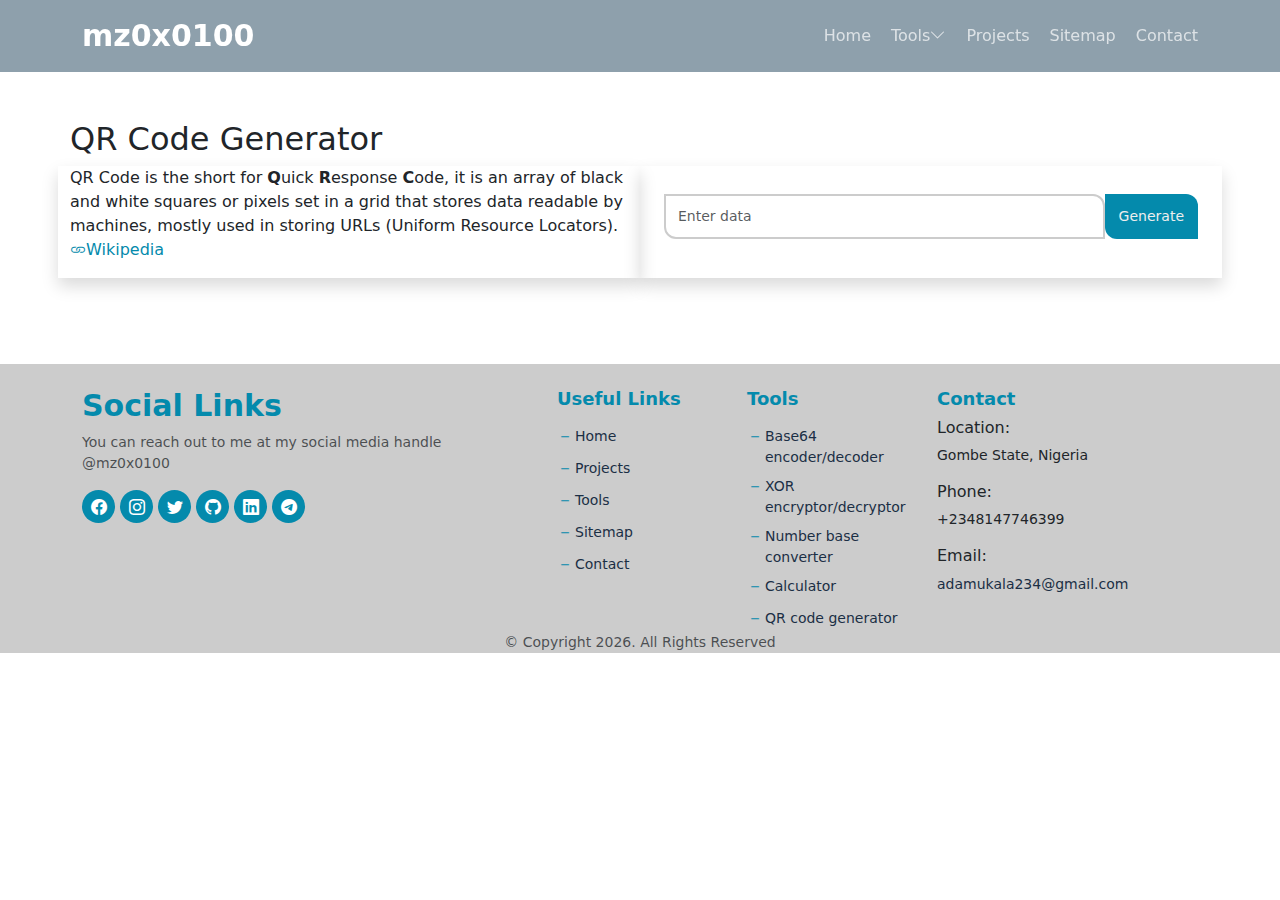
==== tools/qr_gen.html @ 35c57217 "Add files via upload" ====
<!DOCTYPE html>
<html>
    <head lang="en-US">
        <title>QR Code Generator</title>
        <meta charset="utf-8" />
        <meta name="viewport" content="width=device-width, initial-scale=1.0" />
    
        <!-- VENDORS -->
        <link rel="stylesheet" href="https://cdn.jsdelivr.net/npm/bootstrap@5.2.1/dist/css/bootstrap.min.css">
        <link rel="stylesheet" href="https://cdn.jsdelivr.net/npm/bootstrap-icons@1.5.0/font/bootstrap-icons.css">
    
    
        <link rel="stylesheet" href="../index.css">
        <style>
            .data {
                width: 100%;
                display: flex;
            }
            input[type='text'], .gen-btn {
                margin: 4px 0 8px 0;
                font-size: 14px;
                padding: 10px 12px;
                outline: 0;
                border: 2px solid #ccc;
            }
            .gen-btn, .btn-download {
                border: 2px solid transparent;
            }
            
        </style>
    </head>
    <body class="page-index">
        <!-- HEADER SECTION -->
        <header class="header fixed-top d-flex align-items-center sticked" id='header'>
            <div class="container-fluid container-xl d-flex align-items-center justify-content-between">

                <a href="../index.html" class="text d-flex align-items-center">
                    <!-- Uncomment the line below if you also wish to use an image logo -->
                    <!-- <img src="assets/img/logo.png" alt=""> -->
                    <h1 class="d-flex align-items-center">mz0x0100</h1>
                </a>

                <i class="mobile-nav-toggle mobile-nav-show bi bi-list"></i>
                <i class="mobile-nav-toggle mobile-nav-hide d-none bi bi-x"></i>
                <nav class="navbar" id="navbar">
                    <ul>
                        <li><a href="../index.html">Home</a></li>
                        <li class="dropdown"><a href="#"><span>Tools</span><i class="bi bi-chevron-down dropdown-indicator"></i></a>
                            <ul>
                                <li><a href="base64.html">Base64 encoder/decoder</a></li>
                                <li><a href="xortool.html">XOR encryptor/decryptor</a></li>
                                <li><a href="../projects/bconverter.html">Number base converter</a></li>
                                <li><a href="../projects/jscalculator.html">Calculator</a></li>
                            </ul>
                        </li>
                        <li><a href="index.html">Projects</a></li>
                        <li><a href="../sitemap.html">Sitemap</a></li>
                        <li><a href="#contact">Contact</a></li>
                    </ul>
                </nav>
            </div>
        </header>

        <div class="container myContent">
            <h2>QR Code Generator</h2>
            <div class="row gy-4">
                <div class="col-lg-6 col-md-12 shadow">
                    <!-- <h4>QR Code</h4> -->
                    <p style="text-align: left;">
                        QR Code is the short for <b>Q</b>uick <b>R</b>esponse <b>C</b>ode,
                        it is an array of black and white squares or pixels set in a grid that stores
                        data readable by machines, mostly used in storing URLs (Uniform Resource Locators).<br>
                        <a href="https://en.wikipedia.org/wiki/QR_code" target="_blank" rel="noopener noreferrer" class="bi bi-link">Wikipedia</a>
                    </p>
                </div>

                <div class="col-lg-6 col-md-12 shadow p-4">

                    <div class="data">
                        <input type="text" name="url" id="url" class='form-control my-form-border' placeholder="Enter data">
                        <button class="btn-demo gen-btn">Generate</button>
                    </div>
                    
                    <div class="alert alert-danger d-none" id="error">
                        <p>Please enter data first, then click on generate</p>
                    </div>
                    <div id="qr-code"></div>
    
                    <a id='qr-download' href="" download>
                        <button onclick="downloadQRImage()" class="btn-download d-none btn-disable my-btn bi bi-download mt-3"> Download</button>
                    </a>
    
                </div>
            </div>
            

        </div>
        
       <!-- FOOTER SECTION -->
       <footer class="footer">
            <div class="container">
                <div class="row gy-4">
                    <!-- SOCIAL LINKS-->
                    <div class="col-lg-5 col-md-12">
                        <h4 style="font-size: 30px;">Social Links</h4>
                        <p class="text-muted">You can reach out to me at my social media handle @mz0x0100</p>
                        <div class="social-links d-flex mt-3">
                            <a href="https://www.facebook.com/mz0x0100" target="_blank" title="Facebook"><i class="bi bi-facebook"></i></a>
                            <a href="https://www.instagram.com/mz0x0100" target="_blank" title="Instagram"><i class="bi bi-instagram"></i></a>
                            <a href="https://twitter.com/mz0x0100" target="_blank" title="Twitter"><i class="bi bi-twitter"></i></a>
                            <a href="https://github.com/mz0x0100" target="_blank" title="Github"><i class="bi bi-github"></i></a>
                            <a href="https://linkedin.com/mz0x0100" target="_blank" title="LinkedIn"><i class="bi bi-linkedin"></i></a>
                            <a href="https://t.me/mz0x0100" target="_blank" title="Telegram"><i class="bi bi-telegram"></i></a>
                        </div>
                    </div> <!-- END SOCIAL-->
        
                    <!-- USEFUL LINKS -->
                    <div class="col-lg-2 col-6 footer-col-links">
                        <h4>Useful Links</h4>
                        <ul>
                            <li><i class="bi bi-dash"></i><a href="../index.html">Home</a></li>
                            <li><i class="bi bi-dash"></i><a href="../projects/index.html">Projects</a></li>
                            <li><i class="bi bi-dash"></i><a href="index.html">Tools</a></li>
                            <li><i class="bi bi-dash"></i><a href="../sitemap.html">Sitemap</a></li>
                            <li><i class="bi bi-dash"></i><a href="../contact.html">Contact</a></li>
                        </ul>
                    </div>
                    
                    <!-- TOOLS -->
                    <div class="col-lg-2 col-6 footer-col-links">
                        <h4>Tools</h4>
                        <ul>
                            <li><i class="bi bi-dash"></i><a href="base64.html">Base64 encoder/decoder</a></li>
                            <li><i class="bi bi-dash"></i><a href="xortool.html">XOR encryptor/decryptor</a></li>
                            <li><i class="bi bi-dash"></i><a href="../projects/bconverter.html">Number base converter</a></li>
                            <li><i class="bi bi-dash"></i><a href="../projects/jscalculator.html">Calculator</a></li>
                            <li><i class="bi bi-dash"></i><a href="qr_gen.html">QR code generator</a></li>
                        </ul>
                    </div>

                    <!-- CONTACT -->
                    <div class="col-lg-2 col-6" id="contact">
                        <h4>Contact</h4>
                        <div class="info-item d-flex">
                            <div>
                                <h6>Location:</h6>
                                <p>Gombe State, Nigeria</p>
                            </div>
                        </div>

                        <div class="info-item d-flex">
                            <div>
                                <h6>Phone:</h6>
                                <p>+2348147746399</p>
                            </div>
                        </div>

                        <div class="info-item d-flex">
                            <div>
                                <h6>Email:</h6>
                                <p><a href="mailto:adamukala234@gmail.com">adamukala234@gmail.com</a></p>
                            </div>
                        </div>
                    </div>
                </div>
                <div class="copyright">
                    <p class="text-muted">&copy; Copyright <span id="current-year"></span>. All Rights Reserved</p>
                </div>
            </div>
        </footer>
        <script src="../assets/vendors/jquery/jquery-3.6.1.js"></script>
        <script src="../assets/vendors/qrcode/qrcode.min.js"></script>
        <script src="../main.js"></script>
        
        <script>

            let canvas = document.getElementById('qr-code');
            $('document').ready(function() {

                $('.gen-btn').click(function() {
                    if ($('#url').val()) {

                        if (!$('#error').hasClass('d-none')) {
                            $('#error').addClass('d-none');
                        }

                        try {
                                // overwite content
                            canvas.innerHTML = "";
                            new QRCode(canvas, {
                                text: $('#url').val(),
                                width: 256,
                                height: 256,
                                colorDark: '#000000',
                                colorLight: '#ffffff',
                                correctLevel: QRCode.CorrectLevel.H
                            });

                            if ($('.btn-download').hasClass('d-none'))
                                $('.btn-download').removeClass('d-none');

                        } catch(err) {}
                            

                    } else {
                        $('#error').removeClass('d-none');
                    }
                });
                

            });

            function downloadQRImage() {
                let img = canvas.getElementsByTagName('img');
                document.getElementById('qr-download').href = img[0].src;
            }
        </script>
    </body>
</html>
---- index.css ----
:root {
    --color-primary: #048aac;
    --color-secondary: #1b2f45;
    --font-default: "Open Sans", system-ui, -apple-system, "Segoe UI", Roboto, "Helvetica Neue", Arial, "Noto Sans", "Liberation Sans", sans-serif, "Apple Color Emoji", "Segoe UI Emoji", "Segoe UI Symbol", "Noto Color Emoji";
    --font-primary: 'Times New Roman', Times, serif;
    --border-radius: 16px;
}
/* *, ::after, ::before { box-sizing: border-box; } */

body {
    font-family: var(--font-default);
}
 a {
    text-decoration: none;
    transition: all 0.3s ease-in-out;
    color: var(--color-primary);
 }

 a:hover {
    color: var(--color-secondary);
 }
.myContent {

    padding: 120px 0 50px 0;
}

.btn-download {
    color: #eee;
    background: #4CAF50;
    padding: 8px;
    margin: 3px;
    font-size: 14px;
}

.btn-disable {
    cursor: not-allowed;
}
.btn-default {
    cursor: default;
}
/* ######################################################################### */
/*                                     HEADER                                */
/* ######################################################################### */

.header {
    transition: all 0.5s ease-in-out;
    padding: 12px;
}

.header.sticked {
    background-color: rgba(30, 66, 90, 0.5);
    padding: 18px 5px;
}
.header .text {
    text-decoration: none;
}
.header .text h1 {
    font-size: 30px;
    font-weight: 700;
    color: #fff;
    font-family: var(--font-secondary);
    margin: 0;
}

/* ######################################################################### */
/*                                     DESTOP NAVBAR                         */
/* ######################################################################### */

@media screen and (min-width: 1000px) {
    .navbar {
        padding: 0;
    }
    .navbar ul {
        padding: 0;
        margin: 0;
        list-style: none;
        display: flex;
        align-items: center;
        
    }

    .navbar li {position: relative;}
    .navbar ul a {
        display: flex;
        align-items: center;
        justify-content: space-between;
        text-decoration: none;
        color: rgba(255, 255, 255, 0.7);
        font-size: 16px;
        margin-left: 20px;
        cursor: pointer;
    }

    .navbar ul .active, .navbar ul a:hover {
        color: #fff;
    }
    .navbar .dropdown ul {
        display: none;
        position: absolute;
        background: #fff;
        min-width: 160px;
        z-index: 1;
        /* width: 200px; */
    }
    .navbar .dropdown ul a {
        color: #222;
        display: block;
        padding: 8px 12px 8px 12px;
    }
    .navbar .dropdown ul li:hover a {color: var(--color-primary);}
    .navbar .dropdown:hover ul {display: block;}

    .mobile-nav-show, .mobile-nav-hide {
        display: none;
    }
}

/* ######################################################################### */
/*                                     MOBILE NAVBAR                         */
/* ######################################################################### */

@media screen and (max-width: 999px) {
    
    .navbar {
        position: fixed;
        top: 0;
        right: -100%;
        width: 100%;
        max-width: 400px;
        bottom: 0;
        z-index: 9997;
    }

    .navbar ul {
        position: absolute;
        inset: 0;
        background: rgba(27, 47, 69, 0.9);
        padding: 50px 0 10px 0;
        margin: 0;
        overflow-y: auto;
        z-index: 9998;
    }

    .navbar ul a {
        display: flex;
        align-items: center;
        justify-content: space-between;
        text-decoration: none;
        padding: 5px 10px 5px 20px;
        color: rgba(255, 255, 255, 0.7);
        font-size: 16px;
        cursor: pointer;
        margin-top: 14px;
    }

    .navbar ul a:hover, .navbar .active {
        color: #fff;
    }
    
    .mobile-nav-show, .mobile-nav-hide {
        font-weight: bold;
        font-size: 30px;
        cursor: pointer;
        color: #ccc;
        transition: all 0.5s ease-in;
    }

    .mobile-nav-hide {

        font-size: 35px;
        position: fixed;
        right: 15px;
        top: 15px;
        z-index: 9999;
    }

    .navbar .dropdown>.dropdown-active {
        display: block;
    }

    .navbar .dropdown ul {
        position: static;
        display: none;
        margin: 8px 16px;
        padding: 5px 10px;
        background-color: rgba(20, 35, 51, 0.7);
    }

    .mobile-nav-active {
        overflow: hidden;
    }
    .mobile-nav-active .navbar {
        right: 0;
    }
    .mobile-nav-active .navbar:before {
        content: "";
        position: fixed;
        inset: 0;
        z-index: 9996;
        background: rgba(27, 47, 69, 0.7);
    }
}
.hero {

    top: 0;
    position: relative;
    width: 100%;
    height: 334px;
    background-image: url('assets/img/ai.jpg');
    background-size: cover;
    background-repeat: no-repeat;
    background-position-y: center;
    border-bottom: 1px solid transparent;
    border-bottom-left-radius: var(--border-radius);
    border-bottom-right-radius: var(--border-radius);
}
.text-muted {
    color: #777;
}

.my-form-border {
    border-radius: 0;
    outline: 0;
    box-shadow: none;
    border-width: 2px;
    border-bottom-left-radius: 12px;
    border-top-right-radius: 12px;
}

input:focus, textarea:focus {
    border-color: var(--color-primary);
}

/* .hero blockquote {
    color: #fff;
    padding-left: 20px;
    font-size: 15px;
    font-family: var(--font-default);
    background: rgba(27, 47, 69, 0.7);
    border-left: 2px solid var(--color-primary);
    margin: 40px 0;
} */

/* .avater .basic-info{
    top: 90%;
    left: 50%;
    width: 100%;
    /* height: 480px; 
    transform: translate(-50%, -50%);
    -ms-transform: translate(-50%, -50%);
    position: absolute;
    text-align: center;
} */

.avater .img-container {
    width: 320px;
    height: 380px;
    border: 12px solid #048aac;
    border-radius: 50%;
}

.avater .img-container .img{
    position: relative;
    width: 100%;
    height: 100%;
    border-radius: 50%;
    background-image: url('assets/img/mee.jpg');
    background-position-x: center;
    background-size: cover;
}

@media screen and (max-width: 390px) {
    .avater .img-container {
        width: 250px;
        height: 300px;
        left: 40%;
    }
}
.main {

    margin-top: 20px;
}
.my-main {
    margin-top: 200px;
    text-align: center;
}
.my-main section {
    margin-top: 20px;
    padding: 20px 0 20px 0;
    border-bottom: 1px solid #eee;
}

.skillbar {
    /* border: 1px solid transparent; */
    border-radius: 9px;
    width: 100%;
    color: #eee;
    background-color: #ccc;
    text-align: center;
}

.skillbar .bar {
    background-color: var(--color-primary); 
    border-radius: 9px;
}
.html {width: 87%;}
.css {width: 80%;}
.bootstrap {width: 55%;}
.js {width: 70%;}
.jquery {width: 90%;}
.ajax {width: 98%;}
.php {width: 70%;}
.mysql {width: 75%;}
.fullstack {width: 78%;}
.java {width: 80%;}
.python {width: 80%;}
.cpp {width: 67%;}
.c {width: 60%;}
.software {width: 71%;}
.ps {width: 66%;}
.cdraw {width: 80%;}
.graphics {width: 73%;}

.accordion {
    width: 100%;
    padding: 20px;
    cursor: pointer;
    text-align: left;
    background-color: #eee;
    border-bottom-left-radius: 14px;
    border-top-right-radius: 14px;
}
.accordion-content p {text-align: left;}
.accordion-content button {text-align: center;}
.accordion:hover, .accordion-active {
    background-color: #ccc;
}

.accordion::after {
    content: "+";
    color: #777;
    font-weight: bold;
    float: right;
    margin-left: 5px;
}
.accordion-content {
    /* display: none; */
    background-color: white;
    margin-left: 0;
    max-height: 0;
    overflow: hidden;
    transition: max-height 1s ease-out;
    padding: 5px 10px 5px 20px;
}
.expanded {
    max-height: fit-content;
}
.accordion-active::after {
    content: "-";
}

/* PROJECT SECTION */
.project .project-box {
    transition: 0.3s;
    height: auto;
    text-align: center;
    overflow: hidden;
    position: relative;
    flex-direction: column;
}
.project .project-box .project-img {
    overflow: hidden;
    position: relative;
}
.project .project-box .project-img img {
    transition: 0.6s;
    /* height: 250px; */
}
.project .project-box:hover .project-img img {
    transform: scale(1.5);
}
.project .project-box h4 {
    padding: 0;
    font-size: 20px;
    font-weight: 700;
}
.project .project-box p {
    text-align: left;
}
.project .project-box button {
    margin-bottom: 3px;
}
.my-btn {
    padding: 8px;
    border-bottom-left-radius: 12px;
    border-top-right-radius: 12px;
}
.btn-demo, .btn-github {
    padding: 8px;
    border-bottom-left-radius: 12px;
    border-top-right-radius: 12px;
    border: 2px solid transparent;
    color: #eee;
}

.btn-demo {
    background-color: var(--color-primary);
}
.btn-github {
    background-color: black;
}
.btn-github:hover {
    opacity: 0.7;
}
.btn-demo:hover{

    background-color: var(--color-secondary);
}

.item-center {

    top: 50%;
    left: 50%;
    transform: translate(-50%,-50%);
    -ms-transform: translate(-50%,-50%);
    position: absolute;
}
/* .accordion-collapsed::after {
    content: "+";
    color: #777;
    font-weight: bold;
    float: right;
    margin-left: 5px;
} */



.model {
    display: none;
    position: fixed;
    z-index: 1;
    left: 0;
    top: 0;
    width: 100%;
    height: 100%;
    overflow: auto;
    background-color: rgb(0,0,0);
    background-color: rgba(0,0,0,0.4); 
}
.model .model-box, .model .model-img-box {
    width: 75%;
    background-color: #eee;
    padding: 18px;
    border: 2px solid transparent;
    border-top-right-radius: 30px;
    border-bottom-left-radius: 30px;
}

.model .model-img-box span:hover {
    background-color: #ccc;
}
.model .model-img-box span {

    /* position: absolute; */
    /* padding: 20px; */
    width: 50px;
    text-align: center;
    cursor: pointer;
    font-weight: bolder;
    font-size: 25px;
    color: #000;
    border: 1px solid transparent;
    border-radius: 50%;
    background-color: transparent;
}
.model .model-img-box .next {

    position: absolute;
    left: 5px;
}
.model .model-img-box .previous {
    position: absolute;
    right: 5px;
}
.model .btn-close {
    color: #000;
    font-size: 35px;
    font-weight: bold;
    position: absolute;
    right: 10px;
    top: 0;
}
.model .btn-close:hover, .btn-close:focus {
    color: red;
}

/* ############################################## */
/*          CONTACT SECTION                      */
/* ############################################# */
.contact .info-item {
    margin-top: 20px;
}

.contact .info-item i {
    font-size: 20px;
    background: var(--color-primary);
    color: #fff;
    width: 44px;
    height: 44px;
    display: flex;
    justify-content: center;
    align-items: center;
    border-radius: 50px;
    transition: all 0.3s ease-in-out;
    margin-right: 15px;
}
.contact .info-item h4 {
    padding: 0;
    font-size: 20px;
    font-weight: 700;
    margin-bottom: 5px;
    color: #1c88ba;
}
  
.contact .info-item p {
    padding: 0;
    margin-bottom: 0;
    font-size: 14px;
    color: rgb(153, 150, 150);
}

.contact .email-form {
    width: 100%;
}
.contact .email-form input, 
.contact .email-form textarea {

    border-radius: 0;
    border-width: 2px;
    font-size: 14px;
    padding: 12px 15px;
    border-bottom-left-radius: 12px;
    border-top-right-radius: 12px;
    box-shadow: none;
}


.contact .email-form input:focus,
.contact .email-form textarea:focus {
    border-color: var(--color-primary);
}

.contact .email-form textarea {
    padding: 10px 12px;
    outline: 0;
    width: 100%;
}
.contact .email-form button[type='submit'] {
    background-color: var(--color-primary);
    color: #eee;
}
.contact .email-form button[type='submit']:hover {
    background-color: var(--color-secondary);
}

/* #############################################*/
/*          FOOTER SECTION                       */
/* ############################################# */
.footer {
    position: relative;
    width: 100%;
    font-size: 14px;
    margin-top: 60px;
    margin-bottom: 0;
    padding-bottom: 0;
    background-color: #ccc;
}
.footer h4 {
    font-size: 18px;
    font-weight: bold;
    color: var(--color-primary);
}
.footer .social-links a {
    text-decoration: none;
}
.footer .social-links i:hover {
    background-color: var(--color-secondary);
}
.footer .social-links i {
    font-size: 16px;
    background-color: var(--color-primary);
    color: #fff;
    width: 33px;
    height: 33px;
    align-items: center;
    justify-content: center;
    border-radius: 50px;
    margin-right: 5px;
    display: inline-block;
    display: flex;
    transition: all 0.3s ease-in-out;
}

.footer .footer-col-links ul, .sitemap ul {
    list-style: none;
    padding: 0;
    margin: 0;
}
.footer .footer-col-links ul li, .sitemap ul li {
    padding-top: 8px;
    display: flex;
}
.footer .footer-col-links ul i, .sitemap ul i {
    margin-right: 2px;
    color: var(--color-primary);
    font-size: 16px;
}
.footer .footer-col-links ul::before {content: "";}
.footer .footer-col-links a, .footer .info-item a {
    text-decoration: none;
    transition: all 0.3s ease-in-out;
    color: var(--color-secondary);
}

.footer .footer-col-links a:hover, .footer .info-item a:hover {
    color: var(--color-primary);
}

.footer .copyright {
    text-align: center;
}
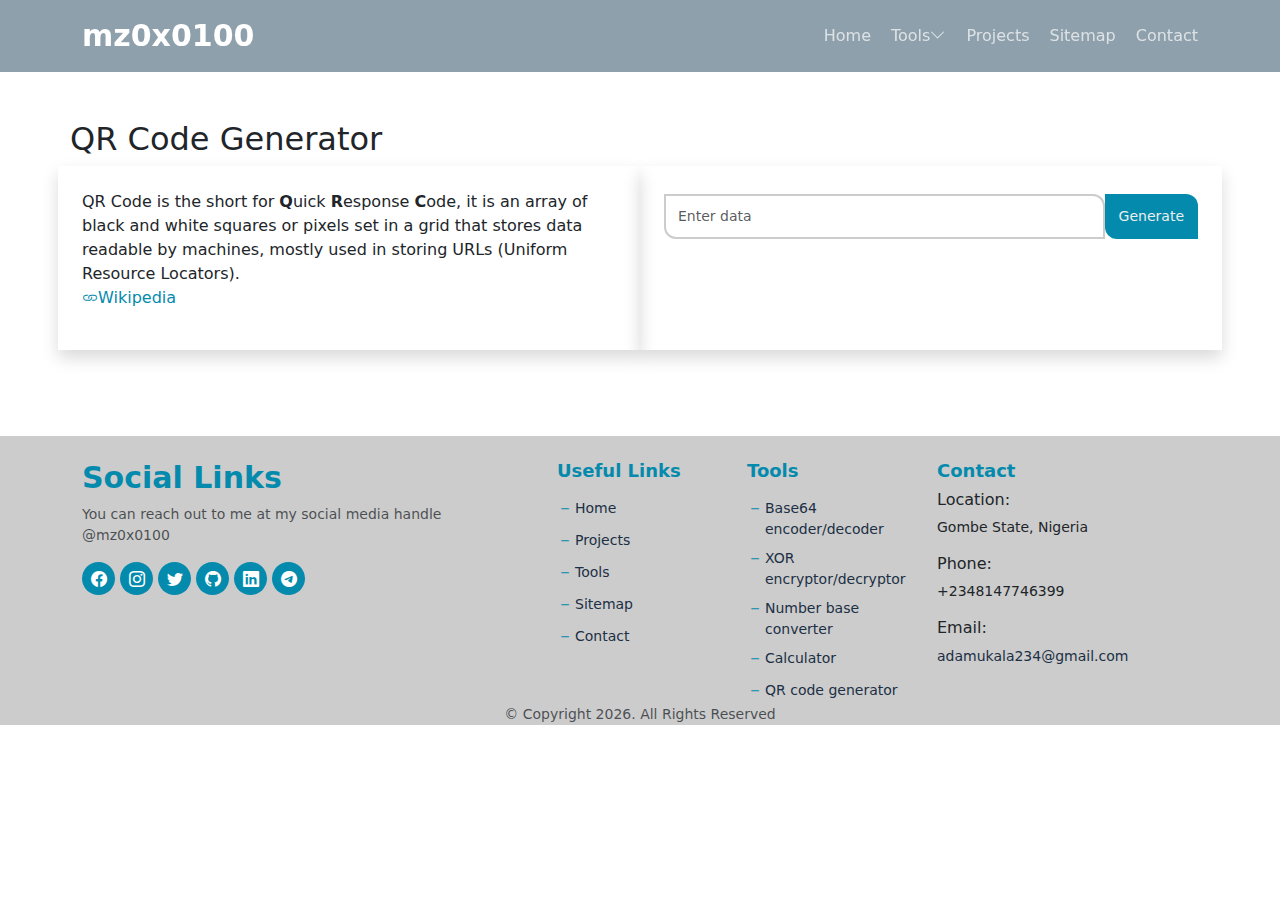
==== commit 404b68b9: "Add files via upload" ====
--- a/tools/qr_gen.html
+++ b/tools/qr_gen.html
@@ -64,7 +64,7 @@
         <div class="container myContent">
             <h2>QR Code Generator</h2>
             <div class="row gy-4">
-                <div class="col-lg-6 col-md-12 shadow">
+                <div class="col-lg-6 col-md-12 shadow p-4">
                     <!-- <h4>QR Code</h4> -->
                     <p style="text-align: left;">
                         QR Code is the short for <b>Q</b>uick <b>R</b>esponse <b>C</b>ode,
@@ -85,10 +85,12 @@
                         <p>Please enter data first, then click on generate</p>
                     </div>
                     <div id="qr-code"></div>
-    
                     <a id='qr-download' href="" download>
+
+                    </a>
+                    <!-- <a id='qr-download' href="" download> -->
                         <button onclick="downloadQRImage()" class="btn-download d-none btn-disable my-btn bi bi-download mt-3"> Download</button>
-                    </a>
+                    <!-- </a> -->
     
                 </div>
             </div>
@@ -185,7 +187,7 @@
                         }
 
                         try {
-                                // overwite content
+                            // overwite content
                             canvas.innerHTML = "";
                             new QRCode(canvas, {
                                 text: $('#url').val(),
@@ -213,6 +215,7 @@
             function downloadQRImage() {
                 let img = canvas.getElementsByTagName('img');
                 document.getElementById('qr-download').href = img[0].src;
+                document.getElementById('qr-download').click();
             }
         </script>
     </body>
